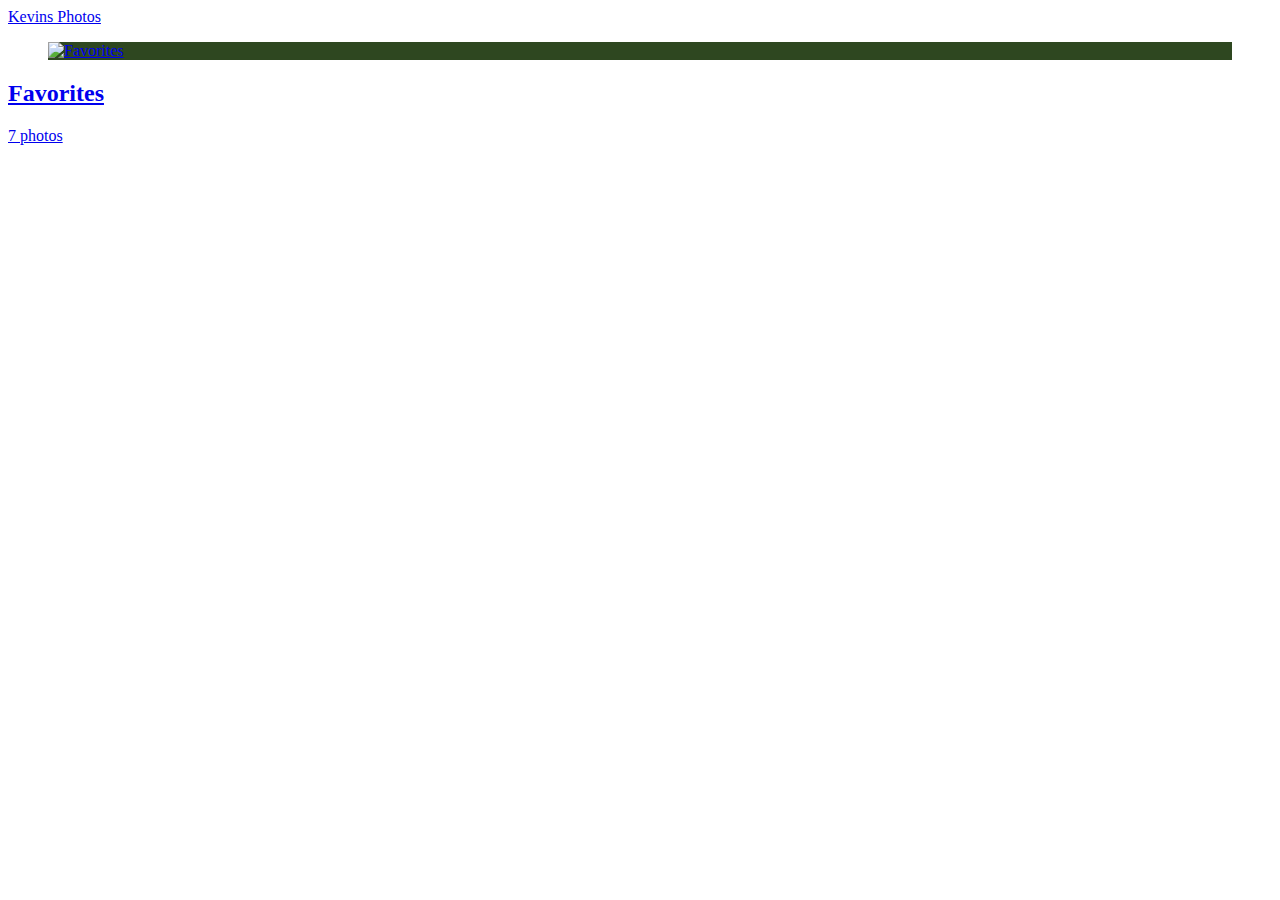
==== public/index.html @ f584a8cb "Add first photos" ====
<!doctype html>
<html class="" lang="en-us">
  <head>
	<meta name="generator" content="Hugo 0.135.0"><script src="/livereload.js?mindelay=10&amp;v=2&amp;port=12070&amp;path=livereload" data-no-instant defer></script>
  <meta charset="utf-8" />
  <meta name="viewport" content="width=device-width, initial-scale=1" />
  <title> Kevins Photos</title>
  <link rel="canonical" href="http://localhost:12070/" />
  <link rel="icon" type="image/svg+xml" href="/images/favicon.svg" />
  <link rel="icon" type="image/png" href="/images/favicon.png" />
  <link rel="apple-touch-icon" sizes="180x180" href="/images/apple-touch-icon.png" />
  <meta name="description" content="" />
  
  
    <meta name="robots" content="index, follow" />
  
  <link rel="alternate" type="application/rss+xml" href="http://localhost:12070/index.xml" title="Kevins Photos" />
  <meta property="og:title" content="" />
<meta property="og:description" content="" />
<meta property="og:type" content="website" />
<meta property="og:url" content="http://localhost:12070/" />

  
  <link rel="stylesheet" href="/css/main.min.bc3ee17f3b8fd82d1b766e6324ada06572db729ae069536ee270449cbe141efc.css" />
  
  
  <script src="/js/main.64868ea2cfa671267b57ebb83bbd8fe90eb9b2a50c91e4e037348a389c272b73.js" defer></script></head>

  <body>
    <header>
  
    <a class="btn" href="/">
      Kevins Photos
    </a>
  
  
</header>



    <main>
      
  

  

  

  <section class="galleries">
    
      

  <a class="card" href="/favorites/" title="Favorites">
    <figure style="background-color: #2e4720">
      <img class="lazyload" width="600" height="450" data-src="/favorites/0001_hu3531504359781061334.jpg" alt="Favorites" />
    </figure>
    <div>
      <h2>Favorites</h2>
      <p>
        
          7 photos
        
      </p>
    </div>
  </a>


    
  </section>

    </main>
    <footer>
  

  <section>
    
    
  </section>
</footer>

  </body>
</html>
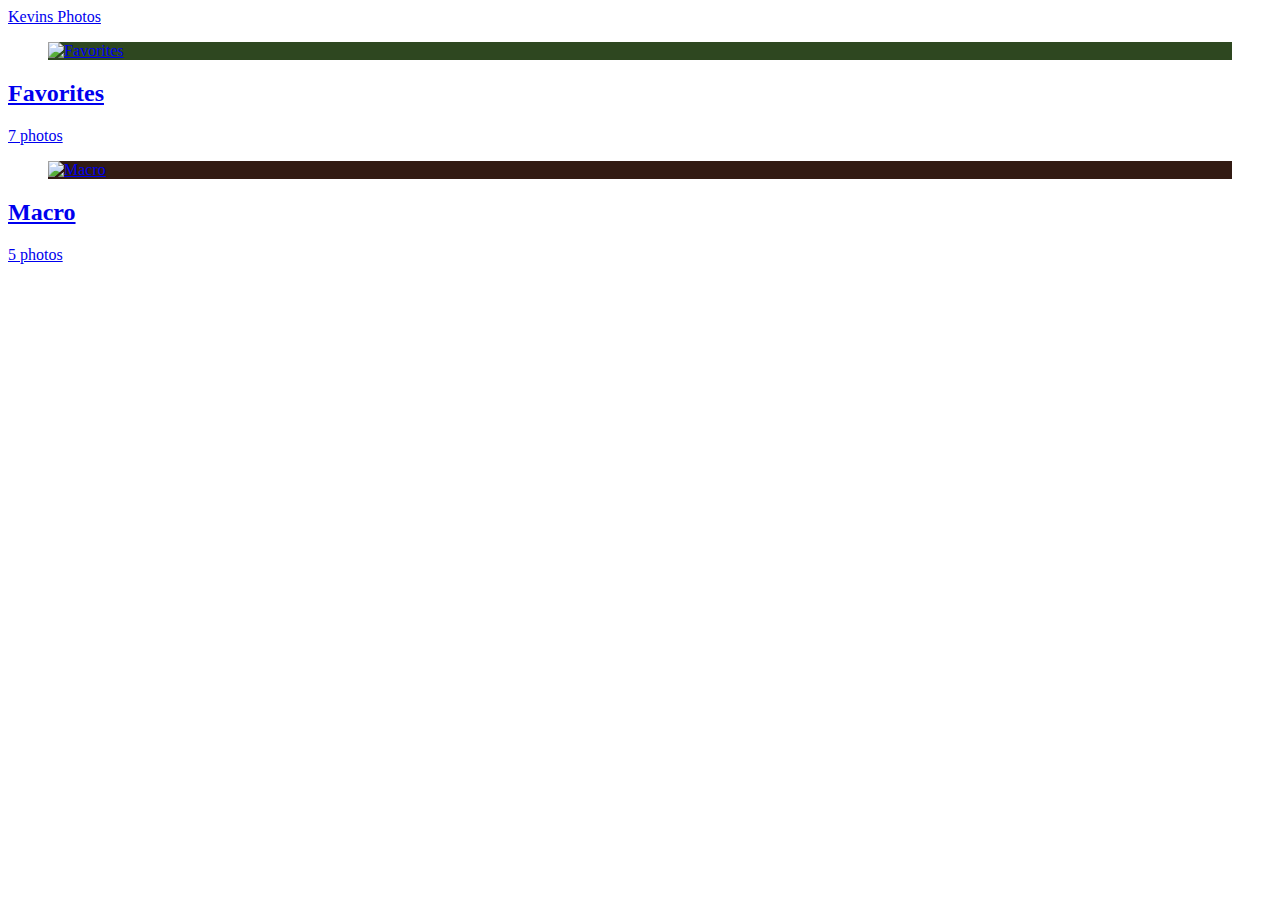
==== commit 6e3c5222: "Add macro" ====
--- a/public/index.html
+++ b/public/index.html
@@ -1,11 +1,11 @@
 <!doctype html>
 <html class="" lang="en-us">
   <head>
-	<meta name="generator" content="Hugo 0.135.0"><script src="/livereload.js?mindelay=10&amp;v=2&amp;port=12070&amp;path=livereload" data-no-instant defer></script>
+	<meta name="generator" content="Hugo 0.135.0">
   <meta charset="utf-8" />
   <meta name="viewport" content="width=device-width, initial-scale=1" />
   <title> Kevins Photos</title>
-  <link rel="canonical" href="http://localhost:12070/" />
+  <link rel="canonical" href="https://example.org/" />
   <link rel="icon" type="image/svg+xml" href="/images/favicon.svg" />
   <link rel="icon" type="image/png" href="/images/favicon.png" />
   <link rel="apple-touch-icon" sizes="180x180" href="/images/apple-touch-icon.png" />
@@ -14,14 +14,14 @@
   
     <meta name="robots" content="index, follow" />
   
-  <link rel="alternate" type="application/rss+xml" href="http://localhost:12070/index.xml" title="Kevins Photos" />
+  <link rel="alternate" type="application/rss+xml" href="https://example.org/index.xml" title="Kevins Photos" />
   <meta property="og:title" content="" />
 <meta property="og:description" content="" />
 <meta property="og:type" content="website" />
-<meta property="og:url" content="http://localhost:12070/" />
+<meta property="og:url" content="https://example.org/" />
 
   
-  <link rel="stylesheet" href="/css/main.min.bc3ee17f3b8fd82d1b766e6324ada06572db729ae069536ee270449cbe141efc.css" />
+  <link rel="stylesheet" href="/css/main.min.3a729985de88f126ebad591cc15e13897d284788ba60385b43ec8f705dbe4f83.css" />
   
   
   <script src="/js/main.64868ea2cfa671267b57ebb83bbd8fe90eb9b2a50c91e4e037348a389c272b73.js" defer></script></head>
@@ -66,6 +66,24 @@
 
 
     
+      
+
+  <a class="card" href="/macro/" title="Macro">
+    <figure style="background-color: #321b13">
+      <img class="lazyload" width="600" height="421" data-src="/macro/0001_hu3287391768873144395.jpg" alt="Macro" />
+    </figure>
+    <div>
+      <h2>Macro</h2>
+      <p>
+        
+          5 photos
+        
+      </p>
+    </div>
+  </a>
+
+
+    
   </section>
 
     </main>
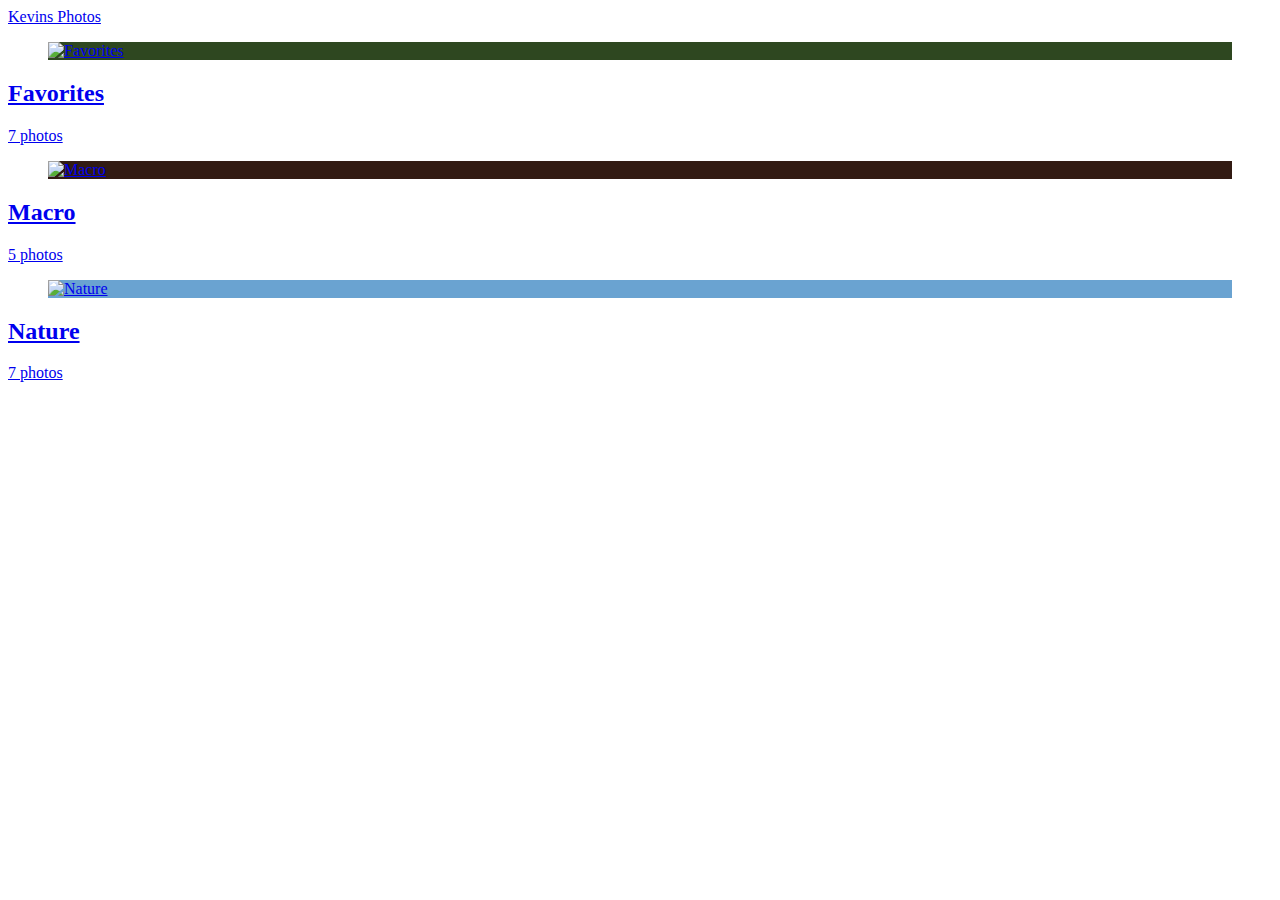
==== commit 2e146e5f: "Add nature album" ====
--- a/public/index.html
+++ b/public/index.html
@@ -84,6 +84,24 @@
 
 
     
+      
+
+  <a class="card" href="/nature/" title="Nature">
+    <figure style="background-color: #6aa3d1">
+      <img class="lazyload" width="600" height="450" data-src="/nature/0001_hu12975895746586072474.jpg" alt="Nature" />
+    </figure>
+    <div>
+      <h2>Nature</h2>
+      <p>
+        
+          7 photos
+        
+      </p>
+    </div>
+  </a>
+
+
+    
   </section>
 
     </main>
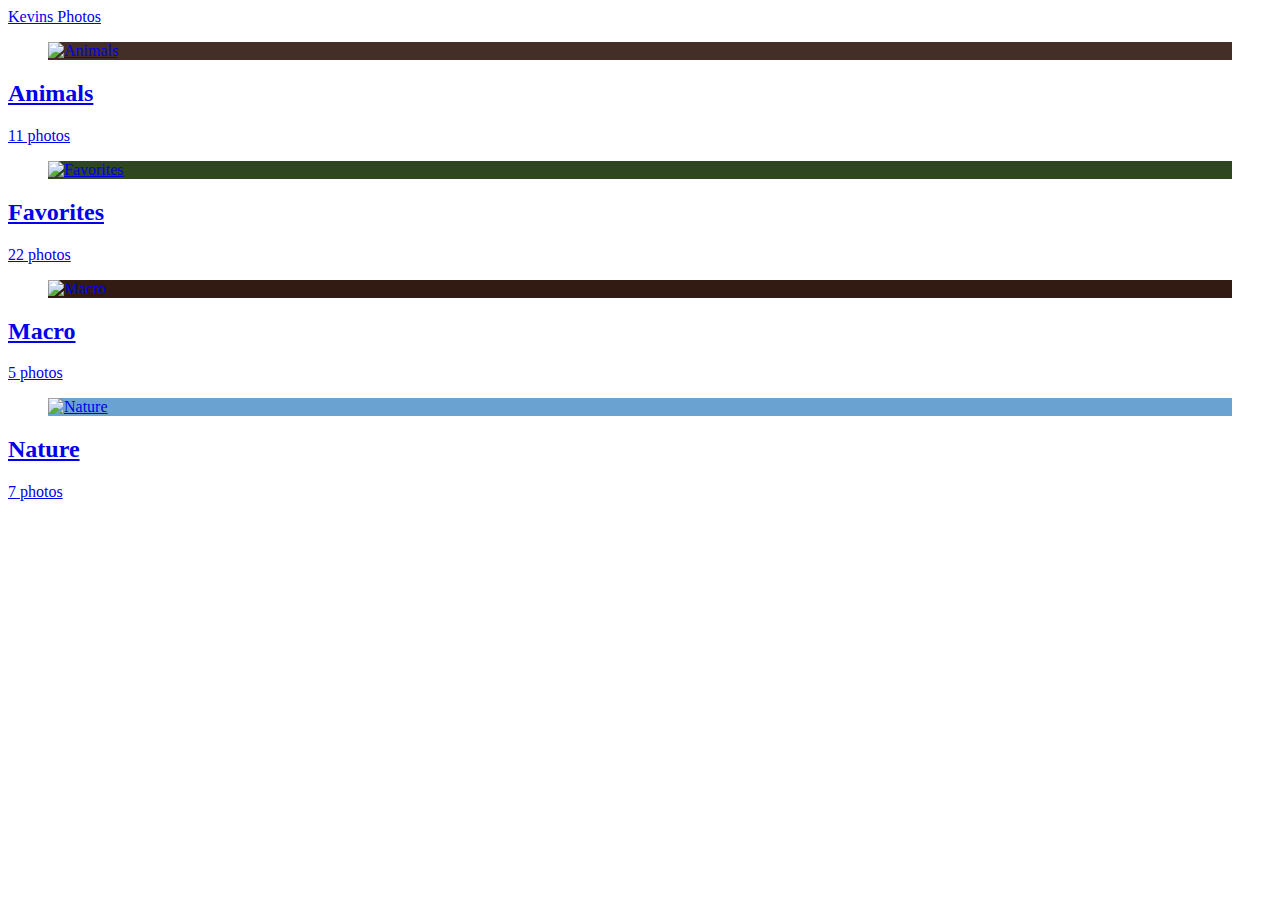
==== commit 25109878: "Add photos" ====
--- a/public/index.html
+++ b/public/index.html
@@ -50,15 +50,33 @@
     
       
 
+  <a class="card" href="/animals/" title="Animals">
+    <figure style="background-color: #432f27">
+      <img class="lazyload" width="600" height="400" data-src="/animals/00010_hu4329783036052402204.jpg" alt="Animals" />
+    </figure>
+    <div>
+      <h2>Animals</h2>
+      <p>
+        
+          11 photos
+        
+      </p>
+    </div>
+  </a>
+
+
+    
+      
+
   <a class="card" href="/favorites/" title="Favorites">
     <figure style="background-color: #2e4720">
-      <img class="lazyload" width="600" height="450" data-src="/favorites/0001_hu3531504359781061334.jpg" alt="Favorites" />
+      <img class="lazyload" width="600" height="450" data-src="/favorites/00000_hu3531504359781061334.jpg" alt="Favorites" />
     </figure>
     <div>
       <h2>Favorites</h2>
       <p>
         
-          7 photos
+          22 photos
         
       </p>
     </div>
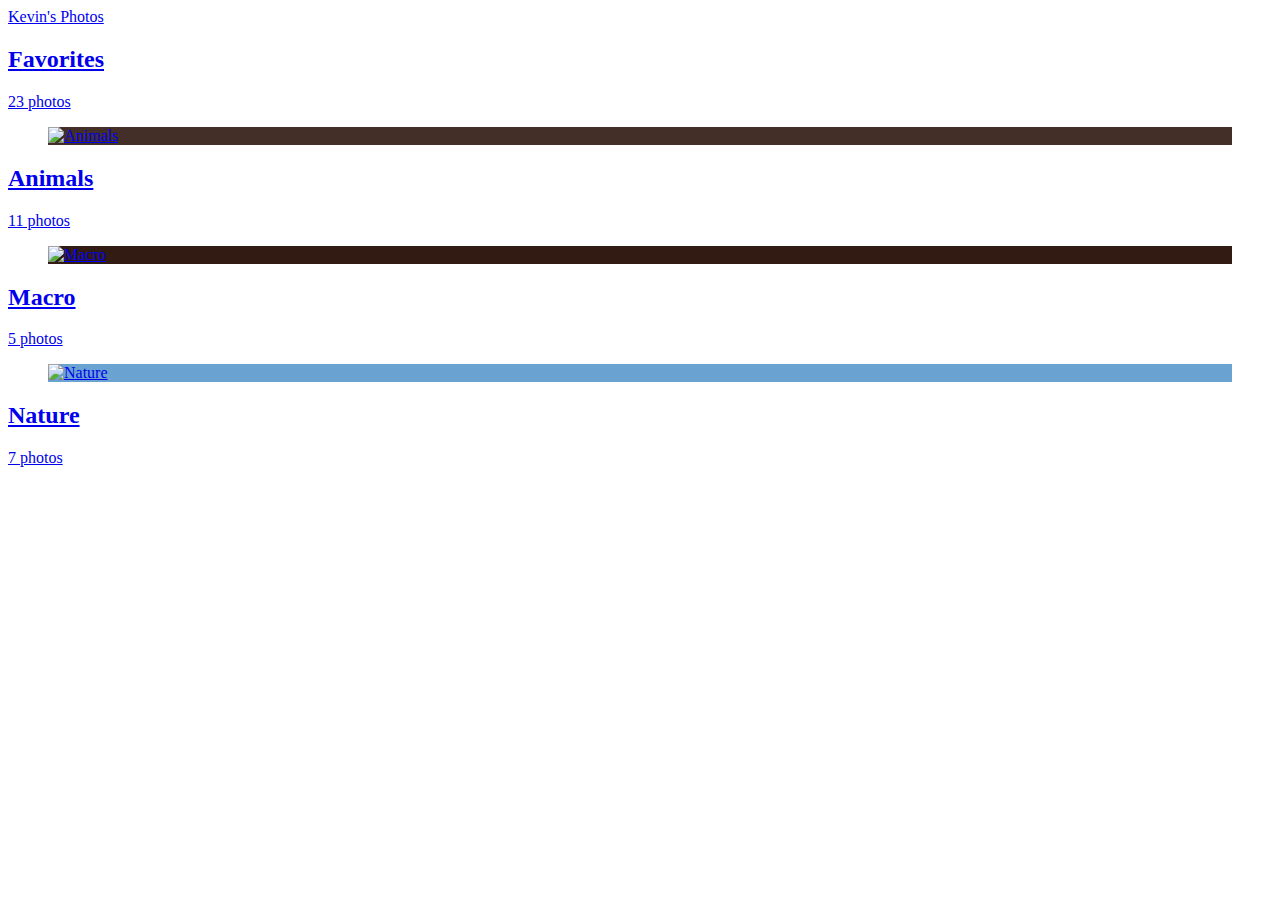
==== commit f1350d45: "Set featured album and add favorites" ====
--- a/public/index.html
+++ b/public/index.html
@@ -4,7 +4,7 @@
 	<meta name="generator" content="Hugo 0.135.0">
   <meta charset="utf-8" />
   <meta name="viewport" content="width=device-width, initial-scale=1" />
-  <title> Kevins Photos</title>
+  <title> Kevin&#39;s Photos</title>
   <link rel="canonical" href="https://example.org/" />
   <link rel="icon" type="image/svg+xml" href="/images/favicon.svg" />
   <link rel="icon" type="image/png" href="/images/favicon.png" />
@@ -14,7 +14,7 @@
   
     <meta name="robots" content="index, follow" />
   
-  <link rel="alternate" type="application/rss+xml" href="https://example.org/index.xml" title="Kevins Photos" />
+  <link rel="alternate" type="application/rss+xml" href="https://example.org/index.xml" title="Kevin's Photos" />
   <meta property="og:title" content="" />
 <meta property="og:description" content="" />
 <meta property="og:type" content="website" />
@@ -30,7 +30,7 @@
     <header>
   
     <a class="btn" href="/">
-      Kevins Photos
+      Kevin&#39;s Photos
     </a>
   
   
@@ -45,6 +45,26 @@
   
 
   
+  
+  
+    
+    
+    
+    
+    <section class="featured">
+      <a class="featured-card" href="/favorites/" style="background-color: #2b441e; background-image: url(/favorites/00000_hu13881294667798636999.jpg)">
+        <div>
+          <h2>Favorites</h2>
+          <p>
+            
+              23 photos
+            
+          </p>
+        </div>
+      </a>
+    </section>
+  
+
 
   <section class="galleries">
     
@@ -59,24 +79,6 @@
       <p>
         
           11 photos
-        
-      </p>
-    </div>
-  </a>
-
-
-    
-      
-
-  <a class="card" href="/favorites/" title="Favorites">
-    <figure style="background-color: #2e4720">
-      <img class="lazyload" width="600" height="450" data-src="/favorites/00000_hu3531504359781061334.jpg" alt="Favorites" />
-    </figure>
-    <div>
-      <h2>Favorites</h2>
-      <p>
-        
-          22 photos
         
       </p>
     </div>
